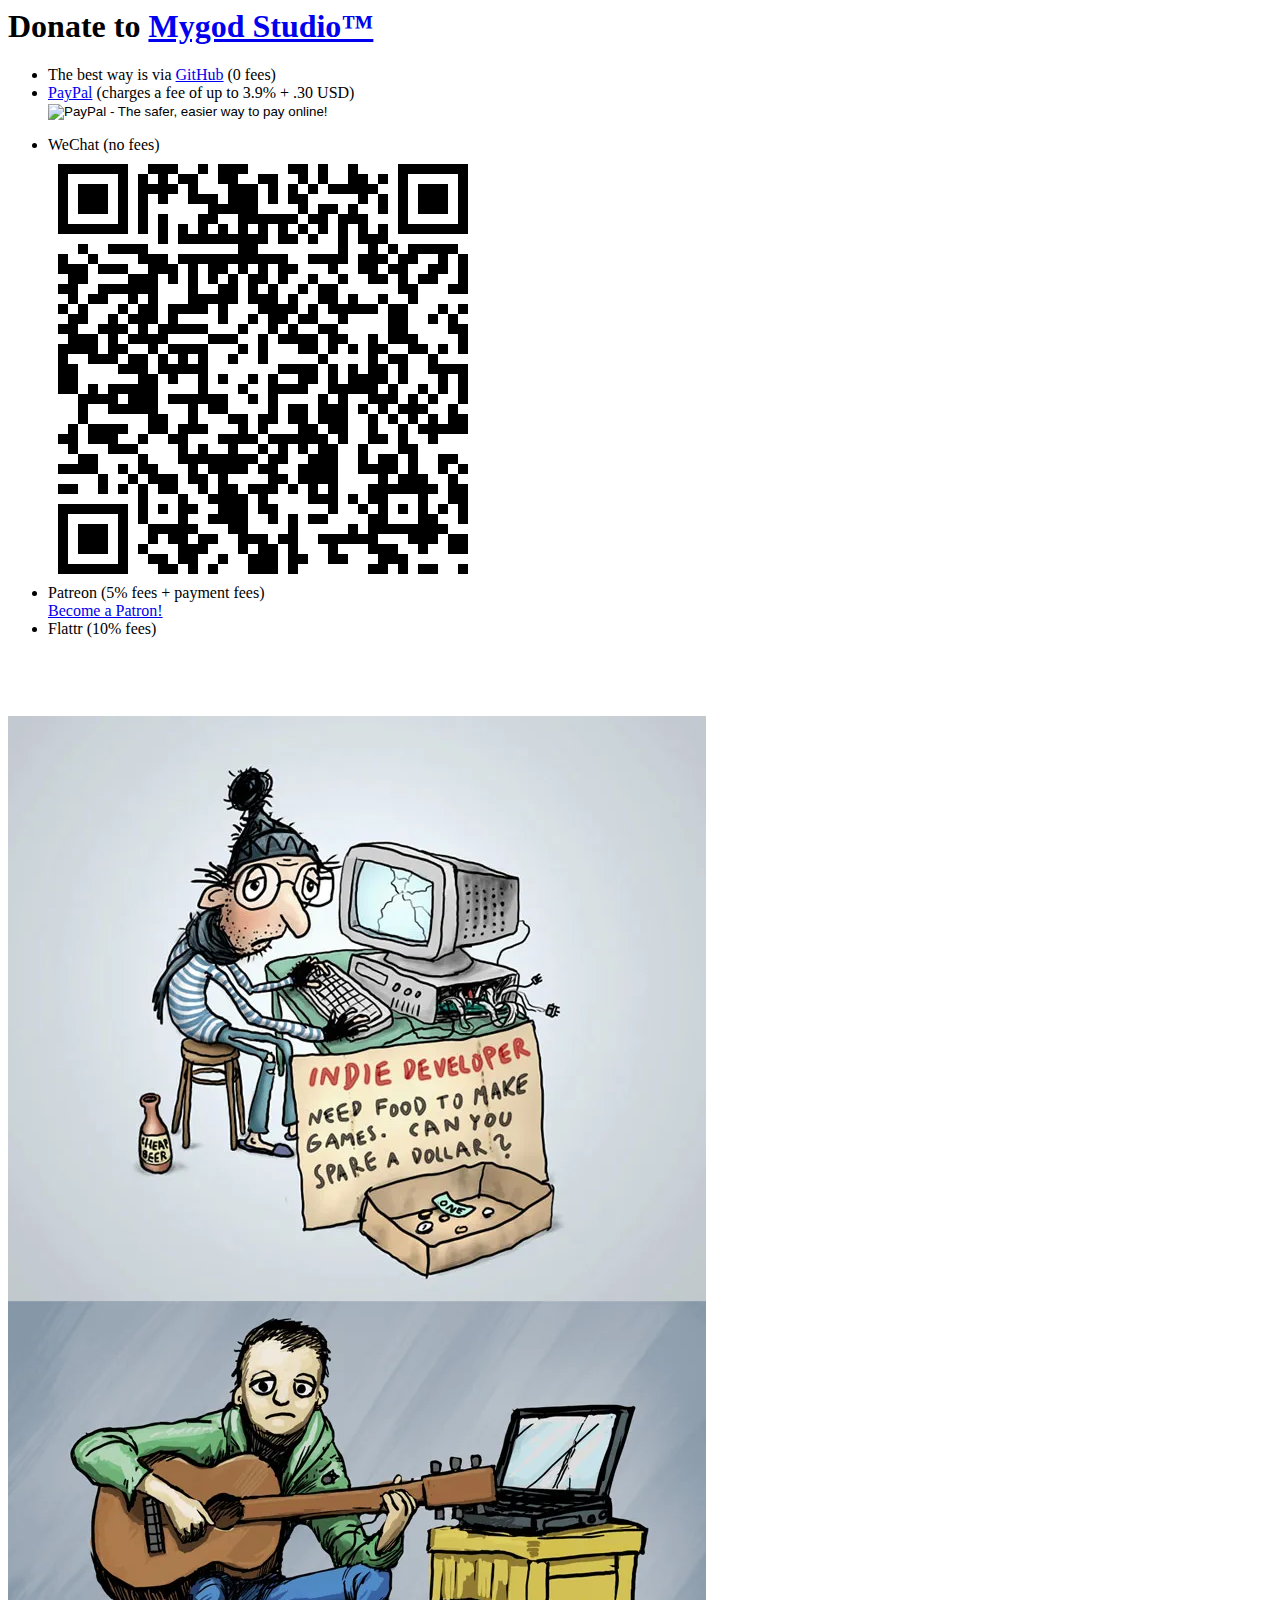
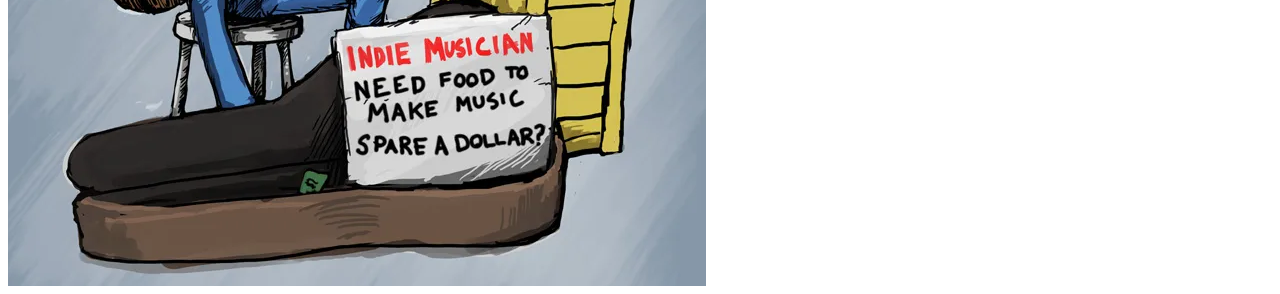
==== donate/index.html @ 511cfad8 "first commit" ====
<html>
<head>
    <title>Donate to Mygod Studio™</title>
</head>
<body>
<h1>Donate to <a href="/">Mygod Studio™</a></h1>

<ul>
    <li>The best way is via <a href="https://github.com/sponsors/Mygod">GitHub</a> (0 fees)</li>
    <li>
        <a href="https://paypal.me/mygodbe">PayPal</a> (charges a fee of up to 3.9% + .30 USD)
        <form action="https://www.paypal.com/cgi-bin/webscr" method="post" target="_top">
            <input type="hidden" name="cmd" value="_s-xclick">
            <input type="hidden" name="hosted_button_id" value="JLG54NHYC3G66">
            <input type="image" src="https://www.paypalobjects.com/en_US/i/btn/btn_donateCC_LG.gif" border="0" name="submit" alt="PayPal - The safer, easier way to pay online!">
            <img alt="" border="0" src="https://www.paypalobjects.com/en_US/i/scr/pixel.gif" width="1" height="1">
        </form>
    </li>
    <li>
        WeChat (no fees)
        <div><img src="[data-uri]"/></div>
    </li>
    <li>
        Patreon (5% fees + payment fees)
        <div><a href="https://www.patreon.com/bePatron?u=9598674" data-patreon-widget-type="become-patron-button">Become a Patron!</a><script async src="https://c6.patreon.com/becomePatronButton.bundle.js"></script></div>
    </li>
    <li>
        Flattr (10% fees)
        <div><script id='fbnldoh'>(function(i){var f,s=document.getElementById(i);f=document.createElement('iframe');f.src='//button.flattr.com/view/?fid=e0ggg2&url='+encodeURIComponent(document.URL);f.title='Flattr';f.height=62;f.width=55;f.style.borderWidth=0;s.parentNode.insertBefore(f,s);})('fbnldoh');</script></div>
    </li>
</ul>

<div><img src="indie-developer.webp"/></div>
<div><img src="indie-musician.webp"/></div>
</body>
</html>
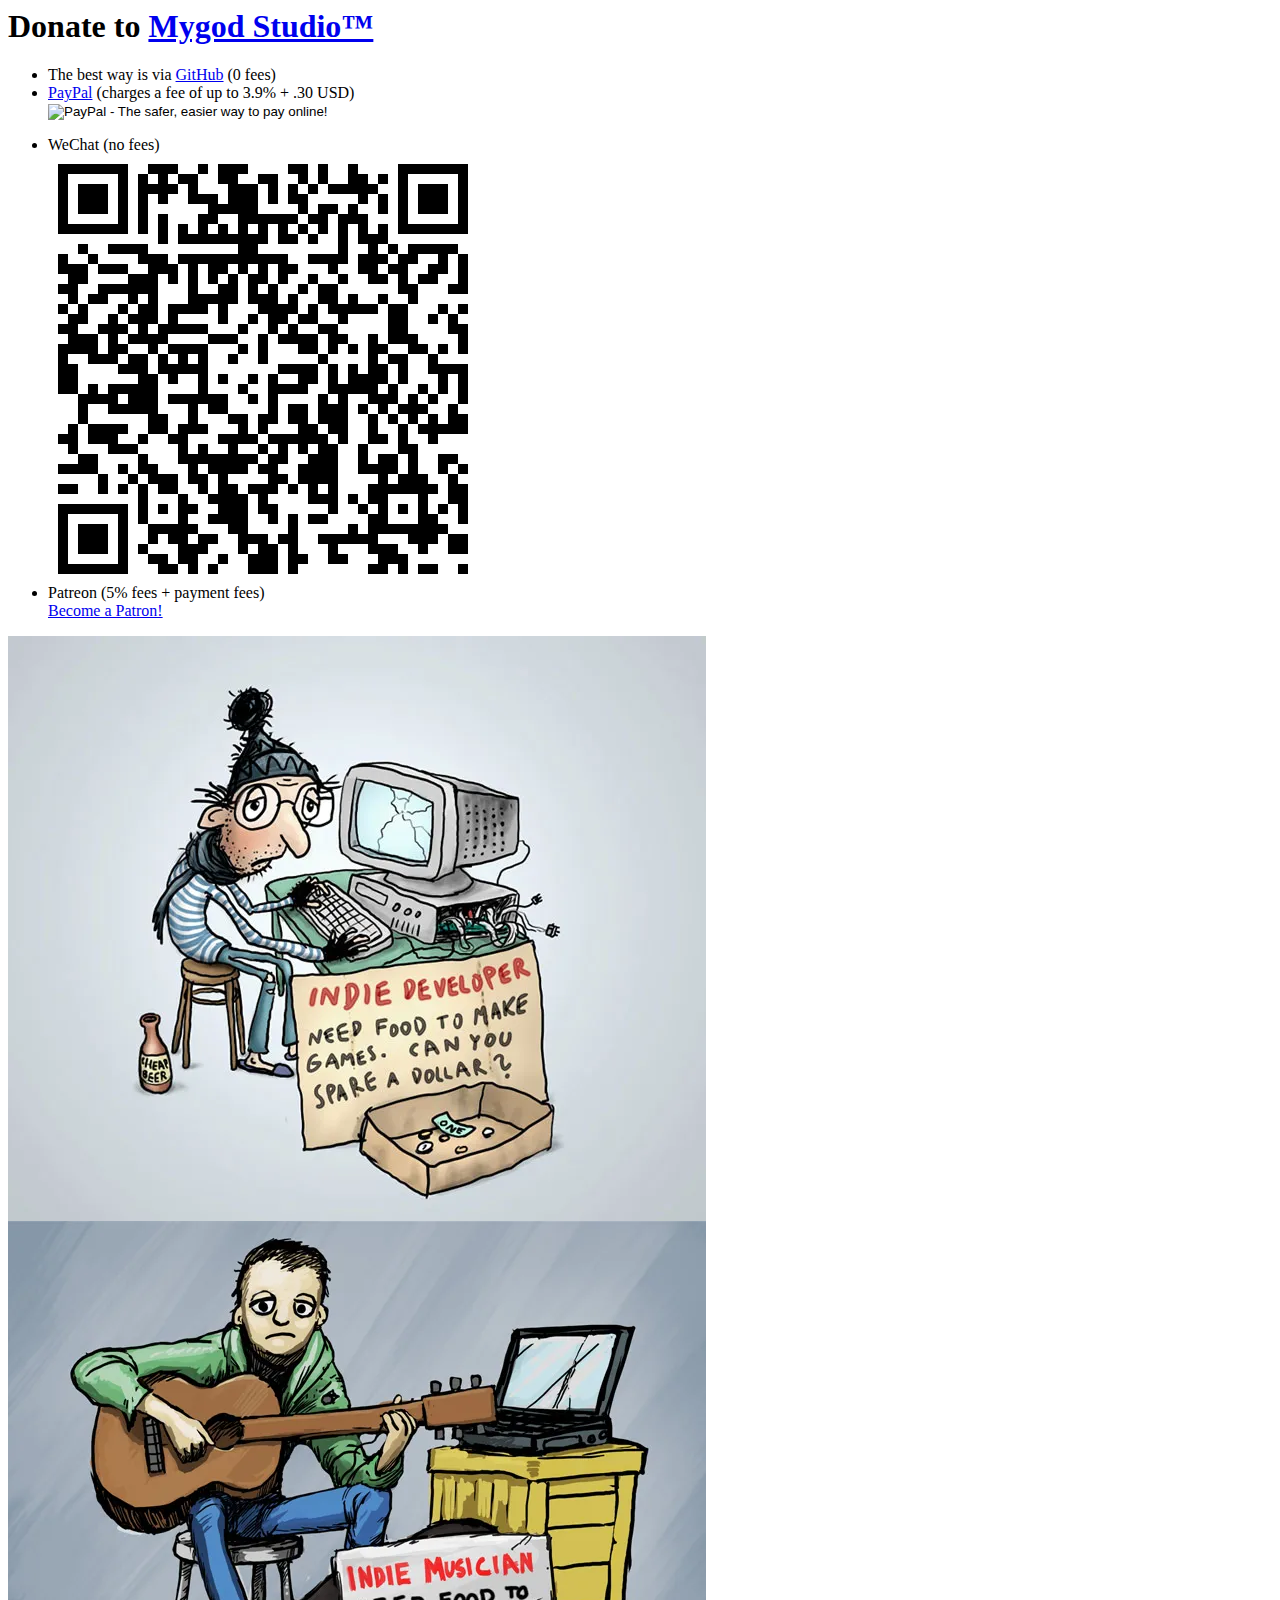
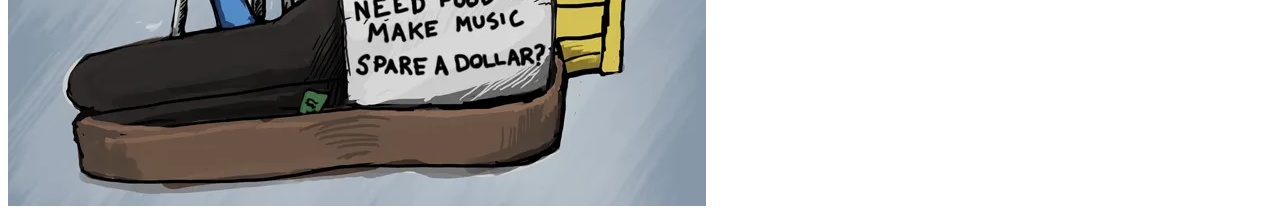
==== commit 017e18a3: "diediediediediediediediediedie" ====
--- a/donate/index.html
+++ b/donate/index.html
@@ -1,6 +1,7 @@
 <html>
 <head>
     <title>Donate to Mygod Studio™</title>
+    <link rel="shortcut icon" href="/logo.png" />
 </head>
 <body>
 <h1>Donate to <a href="/">Mygod Studio™</a></h1>
@@ -24,10 +25,6 @@
         Patreon (5% fees + payment fees)
         <div><a href="https://www.patreon.com/bePatron?u=9598674" data-patreon-widget-type="become-patron-button">Become a Patron!</a><script async src="https://c6.patreon.com/becomePatronButton.bundle.js"></script></div>
     </li>
-    <li>
-        Flattr (10% fees)
-        <div><script id='fbnldoh'>(function(i){var f,s=document.getElementById(i);f=document.createElement('iframe');f.src='//button.flattr.com/view/?fid=e0ggg2&url='+encodeURIComponent(document.URL);f.title='Flattr';f.height=62;f.width=55;f.style.borderWidth=0;s.parentNode.insertBefore(f,s);})('fbnldoh');</script></div>
-    </li>
 </ul>
 
 <div><img src="indie-developer.webp"/></div>
